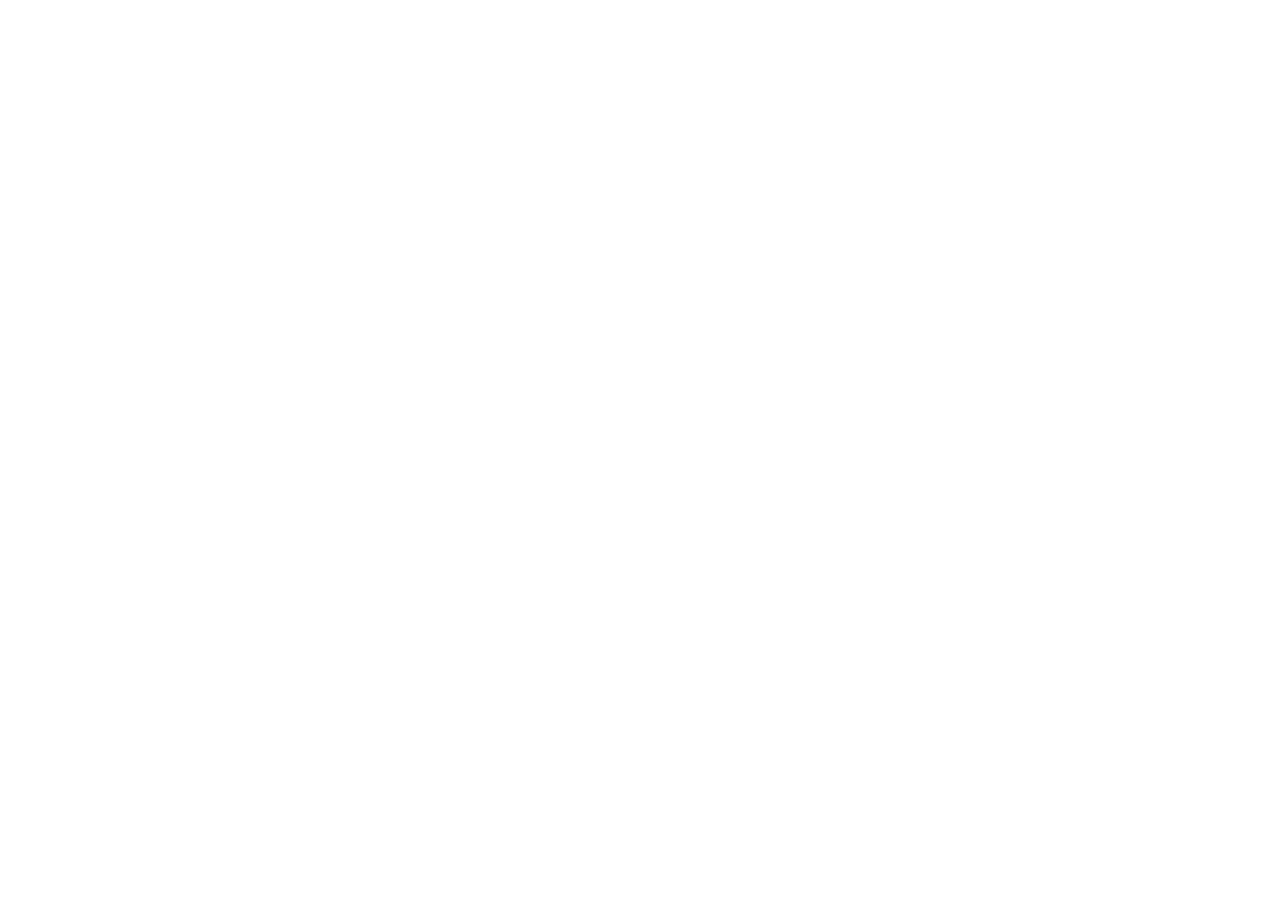
==== target_page/0_default/index.html @ 9ce4a586 "first" ====
<!DOCTYPE html>

<html lang=ru>
	<head>
		<meta http-equiv="Content-Type" content="text/html; charset=utf-8" />
		<title></title>
		<link href="css/styles.css" rel="stylesheet">
	</head>
	
	<body>
		<div id="happyWidgetParent"></div>

		<script> 


		  function showContent(link) {
	      var cont = document.getElementById('happyWidgetParent');
	      var http = createRequestObject();
	      if (http) {
          http.open('get', link);
          http.onreadystatechange = function() {
            if (http.readyState == 4) {
          		var resp = http.responseText;
          		var repsWrapEl = document.createElement('div');

          		var startPos = resp.indexOf('<body>') + 6;
          		var endPos = resp.indexOf('</body>');
          		var respBodyEl = resp.substring(startPos, endPos);

          		repsWrapEl.innerHTML = respBodyEl;
          		console.log('repsWrapEl', repsWrapEl);

							const scripts = repsWrapEl.querySelectorAll('#scripts script');
							if (scripts) {
								Array.apply(null, scripts).forEach(script => {
									const purePath = script.src.replace(location.href, '');
									const actualPath = link + purePath;
									setTimeout(() => {
										getCode(actualPath);
									}, 2000);
									console.log(actualPath);
									// eval(actualCode);
									// script.src = actualPath;
								});
							}

							const styles = repsWrapEl.querySelectorAll('#styles link');
							if (styles) {
								Array.apply(null, styles).forEach(style => {
									const purePath = style.href.replace(location.href, '');
									const actualPath = link + purePath;
									style.href = actualPath;
								});
							}

              cont.appendChild(repsWrapEl);
            }
          }
          http.send(null);
	      }
		  } 

		  function getCode(link) {
	      var http = createRequestObject();
	      if (http) {
          http.open('get', link);
          http.onreadystatechange = function() {
            if (http.readyState == 4) {
            	console.log(link)
              setTimeout(() => {
              	eval(http.responseText);
              }, 1000);
            }
          }
	        http.send(null);
	      }
		  } 		  
    
		  function createRequestObject() {
		      try {
		          return new XMLHttpRequest()
		      } catch (e) {
		          try {
		              return new ActiveXObject('Msxml2.XMLHTTP')
		          } catch (e) {
		              try {
		                  return new ActiveXObject('Microsoft.XMLHTTP')
		              } catch (e) {
		                  return null;
		              }
		          }
		      }
		  }    

		  showContent('http://localhost/WIDGETS/body_widget/0_default/');   
		  // showContent('https://zlodiak.github.io/html/widgets/body_widget/0_default/');   
		</script>
	</body>
</html>
---- target_page/0_default/css/styles.css ----
html,
body {
	padding: 0;
	margin: 0;
}
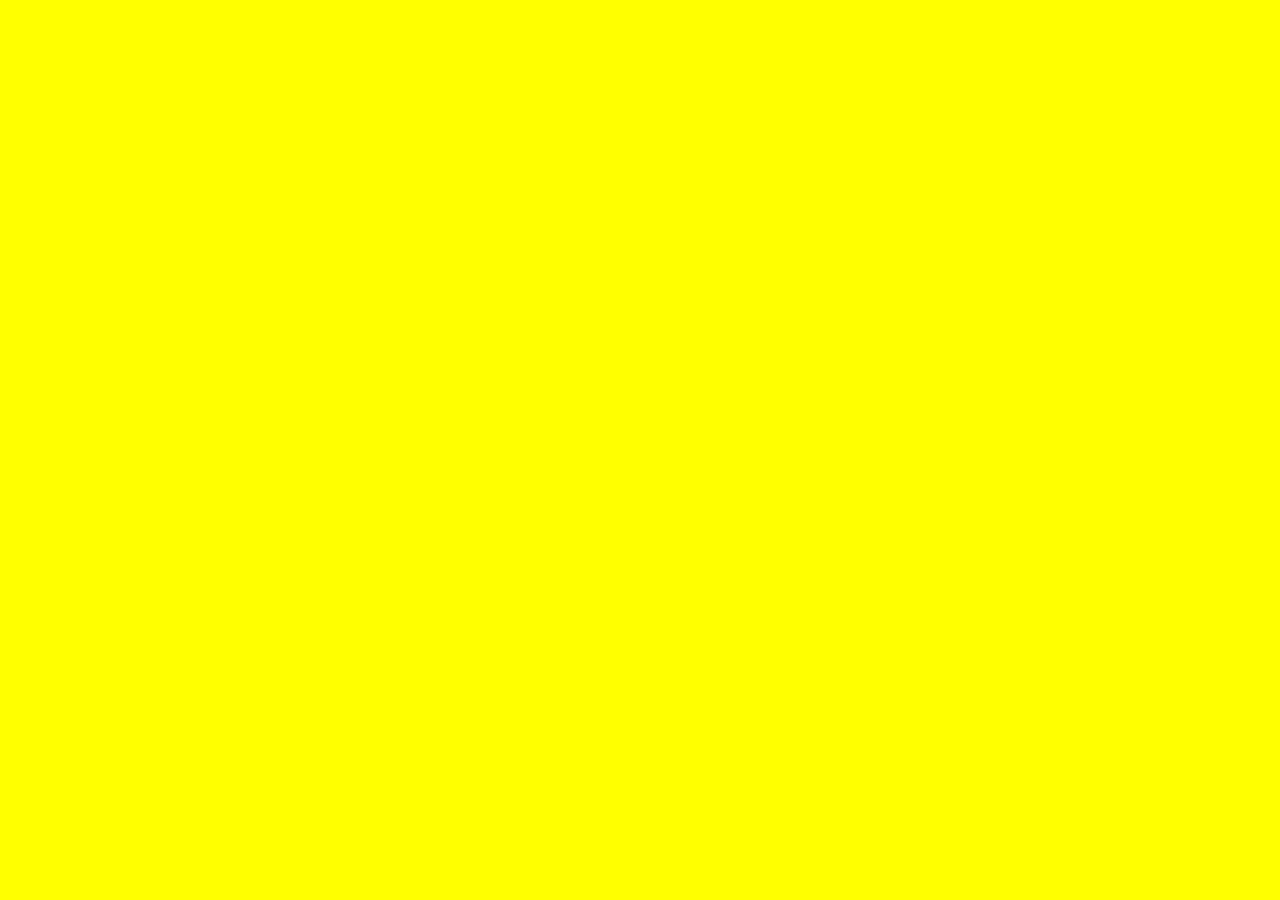
==== commit 628ec307: "use promise" ====
--- a/target_page/0_default/index.html
+++ b/target_page/0_default/index.html
@@ -3,7 +3,7 @@
 <html lang=ru>
 	<head>
 		<meta http-equiv="Content-Type" content="text/html; charset=utf-8" />
-		<title></title>
+		<title>page for widget</title>
 		<link href="css/styles.css" rel="stylesheet">
 	</head>
 	
@@ -11,12 +11,13 @@
 		<div id="happyWidgetParent"></div>
 
 		<script> 
-
+			scriptsColl = {};
 
 		  function showContent(link) {
 	      var cont = document.getElementById('happyWidgetParent');
 	      var http = createRequestObject();
 	      if (http) {
+	      	http.addEventListener("load", transferComplete, false);
           http.open('get', link);
           http.onreadystatechange = function() {
             if (http.readyState == 4) {
@@ -27,22 +28,7 @@
           		var endPos = resp.indexOf('</body>');
           		var respBodyEl = resp.substring(startPos, endPos);
 
-          		repsWrapEl.innerHTML = respBodyEl;
-          		console.log('repsWrapEl', repsWrapEl);
-
-							const scripts = repsWrapEl.querySelectorAll('#scripts script');
-							if (scripts) {
-								Array.apply(null, scripts).forEach(script => {
-									const purePath = script.src.replace(location.href, '');
-									const actualPath = link + purePath;
-									setTimeout(() => {
-										getCode(actualPath);
-									}, 2000);
-									console.log(actualPath);
-									// eval(actualCode);
-									// script.src = actualPath;
-								});
-							}
+          		repsWrapEl.innerHTML = respBodyEl;          		
 
 							const styles = repsWrapEl.querySelectorAll('#styles link');
 							if (styles) {
@@ -51,30 +37,43 @@
 									const actualPath = link + purePath;
 									style.href = actualPath;
 								});
-							}
+							}          		
 
-              cont.appendChild(repsWrapEl);
+							const scripts = repsWrapEl.querySelectorAll('#scripts script');
+							if (scripts) {
+								Array.apply(null, scripts).forEach((script, i) => {
+									const purePath = script.src.replace(location.href, '');
+									scriptsColl[i] = link + purePath;
+                  script.src = scriptsColl[i];
+								});
+							}  
+
+              cont.appendChild(repsWrapEl);            
             }
           }
+
           http.send(null);
 	      }
 		  } 
 
-		  function getCode(link) {
+		  function evalCode(url) {
 	      var http = createRequestObject();
 	      if (http) {
-          http.open('get', link);
+          http.open('get', url);
           http.onreadystatechange = function() {
             if (http.readyState == 4) {
-            	console.log(link)
-              setTimeout(() => {
-              	eval(http.responseText);
-              }, 1000);
+              eval(http.responseText);
             }
           }
 	        http.send(null);
 	      }
 		  } 		  
+
+		  function transferComplete() {
+        Promise.resolve()
+          .then(x => setTimeout(() => { evalCode(scriptsColl[0]) }, 1000) )
+          .then(x => setTimeout(() => { evalCode(scriptsColl[1]) }, 2000) )
+		  }
     
 		  function createRequestObject() {
 		      try {
--- a/target_page/0_default/css/styles.css
+++ b/target_page/0_default/css/styles.css
@@ -2,5 +2,6 @@
 body {
 	padding: 0;
 	margin: 0;
+  background: yellow;
 }
 
